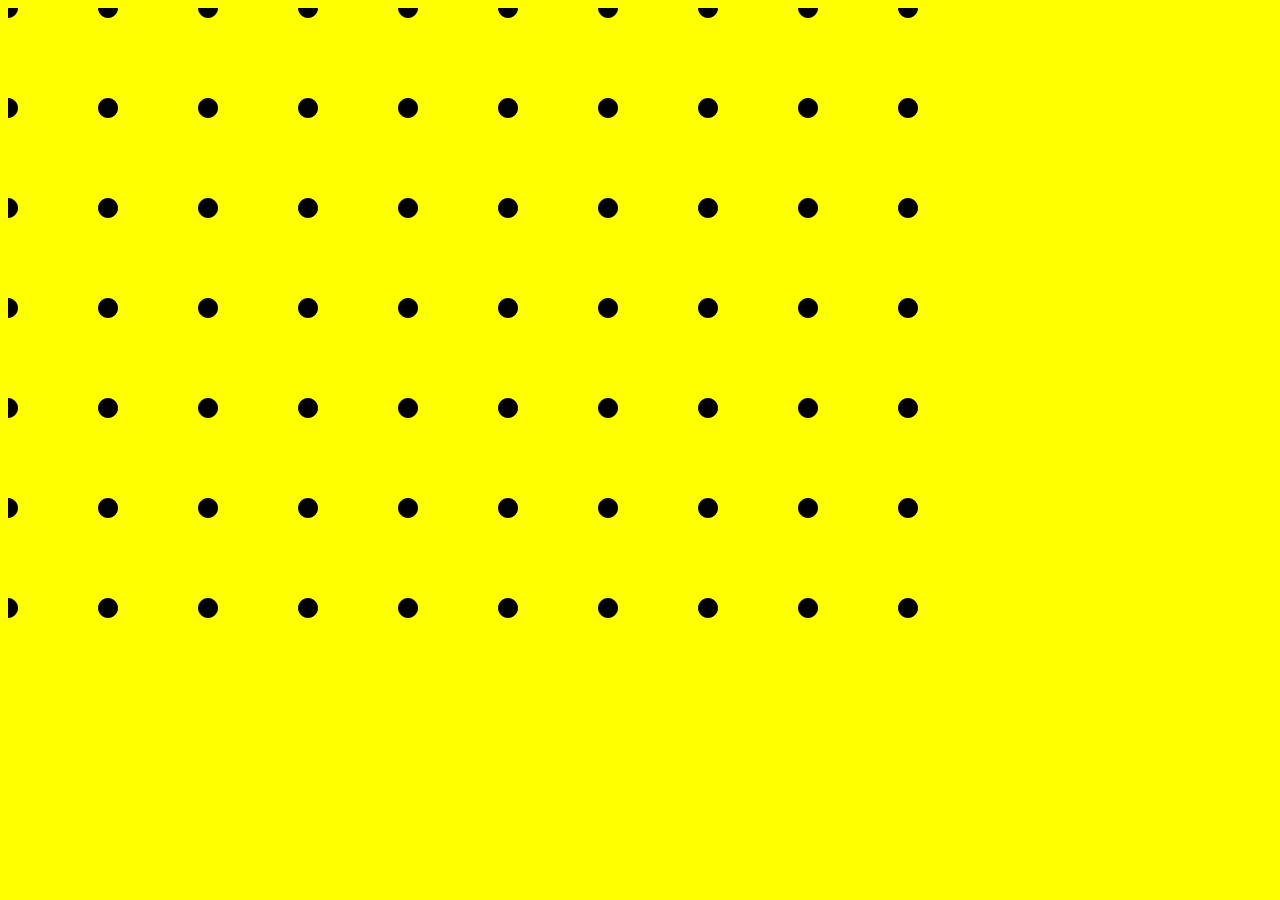
==== cricles.html @ c67b4c74 "initial commit patatap"" ====
<!DOCTYPE html>
<html>

<head>
    <meta charset="utf-8" />
    <meta http-equiv="X-UA-Compatible" content="IE=edge">
    <title>Patatap</title>
    <meta name="viewport" content="width=device-width, initial-scale=1">
    <link rel="stylesheet" type="text/css" href="circles.css">
    <script type="text/javascript" src="paper-full.js"></script>
    <script type="text/paperscript" canvas="canvas">
        // Create a Paper.js Path to draw a line into it:
        for(var i = 0; i < 1000 ; i += 100){
            for(var j = 0; j < 1000; j += 100){
                var myCircle = new Path.Circle(new Point(i, j), 10);
                myCircle.fillColor = 'black';        
            }
        }
    </script>
</head>

<body style="background:yellow">
    <canvas id="canvas" resize></canvas>

</body>

</html>
---- circles.css ----
#canvas{
    width:100%;
}
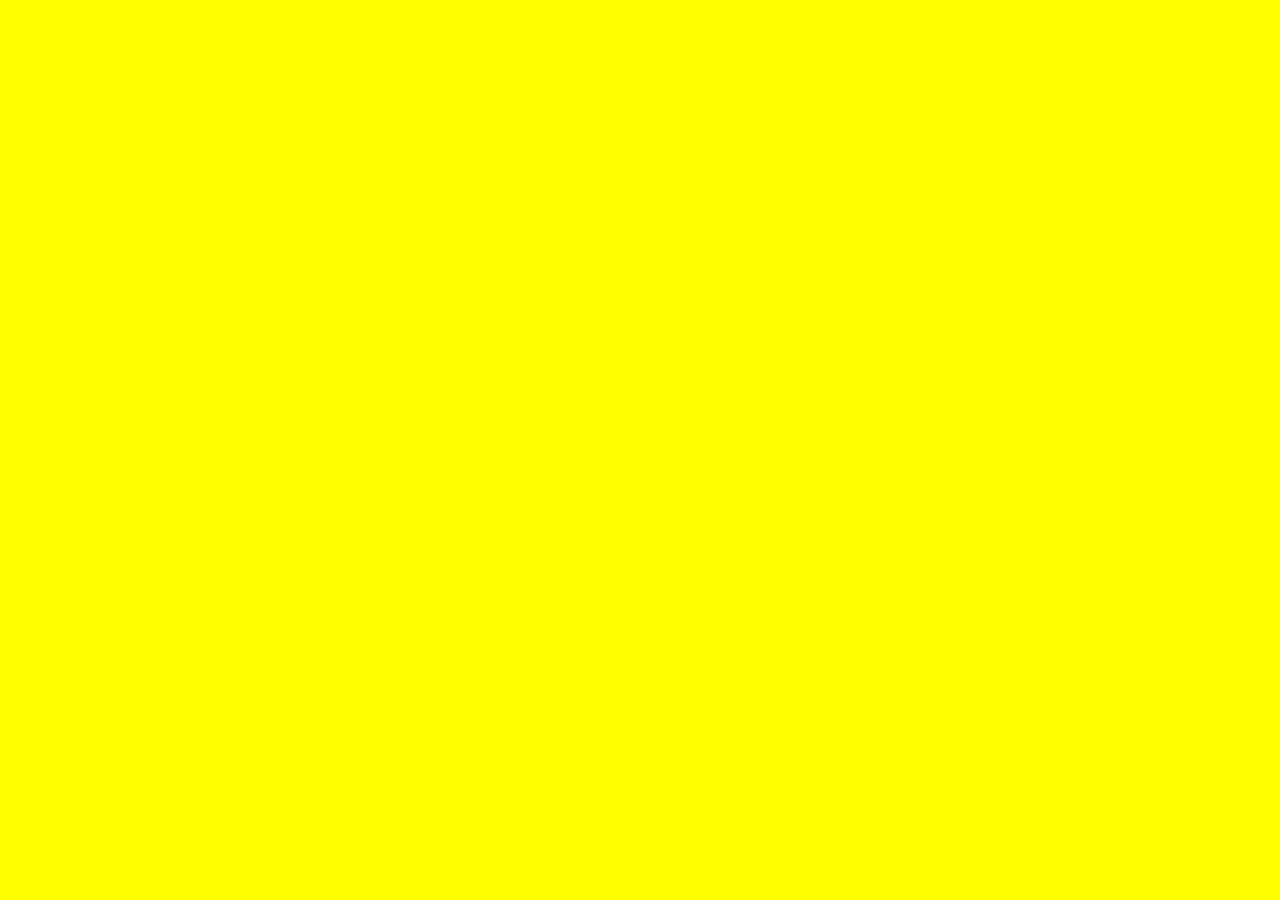
==== commit a57747e2: "paper.js keydown functionality added with random point circles" ====
--- a/cricles.html
+++ b/cricles.html
@@ -10,12 +10,15 @@
     <script type="text/javascript" src="paper-full.js"></script>
     <script type="text/paperscript" canvas="canvas">
         // Create a Paper.js Path to draw a line into it:
-        for(var i = 0; i < 1000 ; i += 100){
-            for(var j = 0; j < 1000; j += 100){
-                var myCircle = new Path.Circle(new Point(i, j), 10);
-                myCircle.fillColor = 'black';        
-            }
+        function onKeyDown(event) {
+            // When a key is pressed, set the content of the text item:
+            var maxPoint = new Point(view.size.width, view.size.height);
+            var randomPoint = Point.random();
+            var point = maxPoint * randomPoint;
+            new Path.Circle(point, 20).fillColor = 'black';        
+
         }
+        
     </script>
 </head>
 
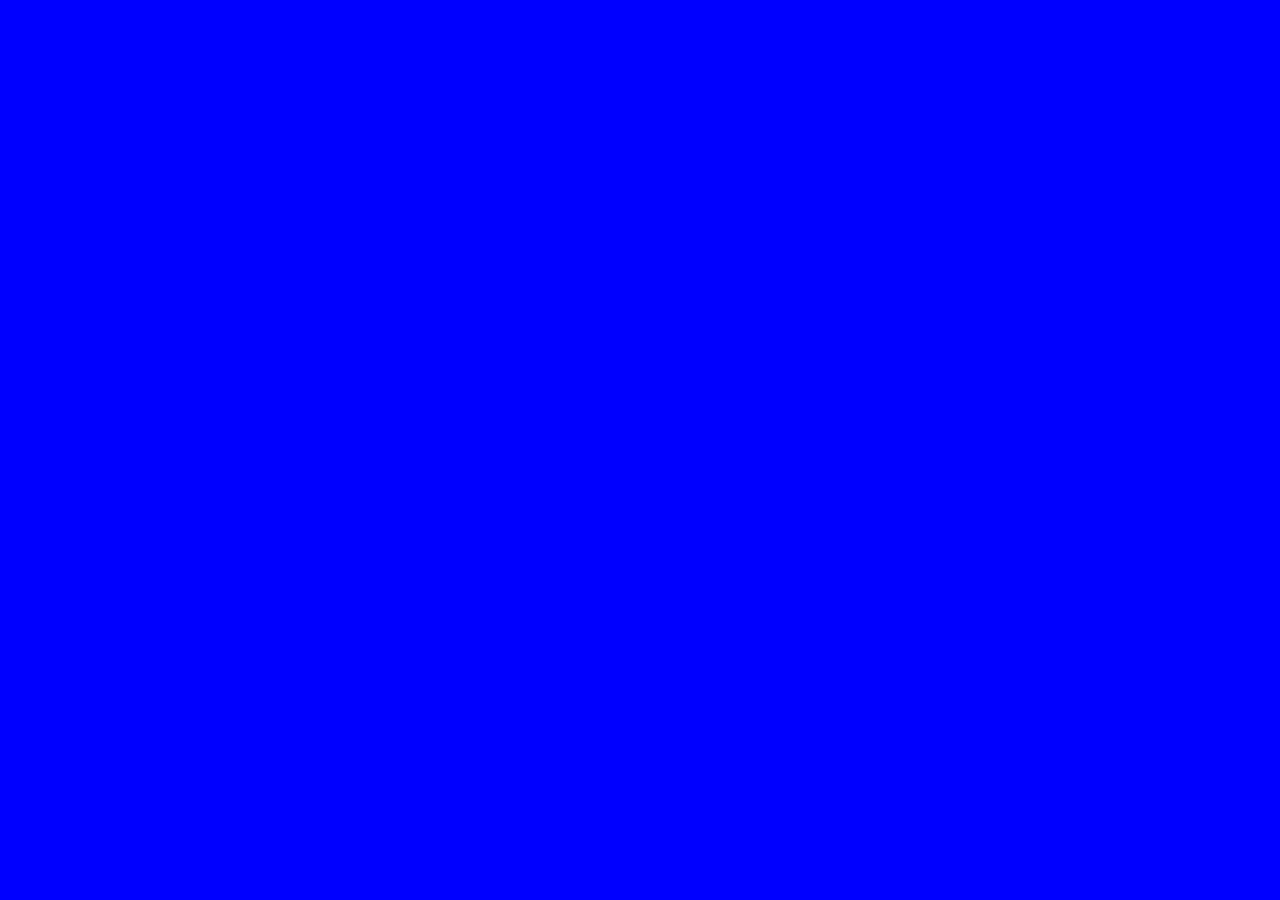
==== commit 1fba5043: "howler js added for key press" ====
--- a/cricles.html
+++ b/cricles.html
@@ -8,21 +8,44 @@
     <meta name="viewport" content="width=device-width, initial-scale=1">
     <link rel="stylesheet" type="text/css" href="circles.css">
     <script type="text/javascript" src="paper-full.js"></script>
+    <script type="text/javascript" src="https://cdnjs.cloudflare.com/ajax/libs/howler/2.0.12/howler.js"></script>
     <script type="text/paperscript" canvas="canvas">
         // Create a Paper.js Path to draw a line into it:
+        var circlesArray= [];
+        var keyData = {
+        a : {
+            color: "blue",
+            sound : new Howl({src: ['sounds/clay.mp3']})
+        },
+        s : {
+            color : "brown",
+            sound : new Howl({src: ['sounds/bubbles.mp3']})
+        }
+        };
+          
         function onKeyDown(event) {
             // When a key is pressed, set the content of the text item:
             var maxPoint = new Point(view.size.width, view.size.height);
             var randomPoint = Point.random();
-            var point = maxPoint * randomPoint;
-            new Path.Circle(point, 20).fillColor = 'black';        
+            var point = maxPoint * randomPoint; 
+            var circleRandom = new Path.Circle(point, 200);
+            circleRandom.fillColor = keyData[event.key].color;
+            circlesArray.push(circleRandom);
+            keyData[event.key].sound.play();
+            
+        }
 
+        function onFrame(event){
+            for(var i = 0; i < circlesArray.length; i++){
+                circlesArray[i].fillColor.hue += 1;
+                circlesArray[i].scale(0.93);
+
+            }  
         }
-        
     </script>
 </head>
 
-<body style="background:yellow">
+<body style="background:blue">
     <canvas id="canvas" resize></canvas>
 
 </body>
